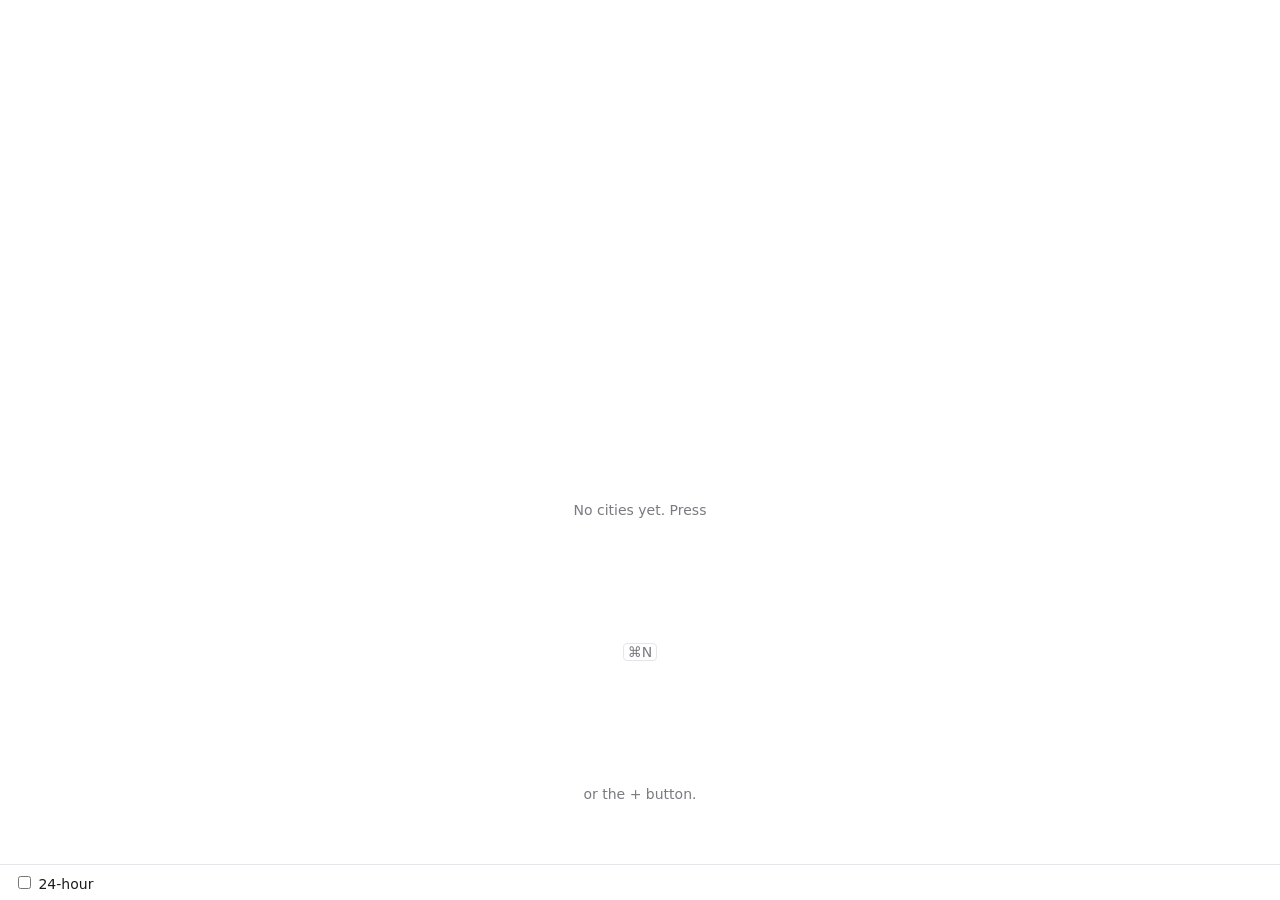
==== Examples/WorldClock/web/index.html @ 0fe553e9 "Example apps, READMEs, and spec draft 3 matching what was built Co-Authored-By: Claude Fable 5.1 <no" ====
<!doctype html>
<html lang="en">
<head>
<meta charset="utf-8">
<title>World Clock</title>
<link rel="stylesheet" href="style.css">
</head>
<body>
<main>
  <ul id="clocks" class="clocks"></ul>
  <p id="empty" class="empty" hidden>No cities yet. Press <kbd>⌘N</kbd> or the + button.</p>
  <footer class="bar">
    <label><input type="checkbox" id="use24h"> 24-hour</label>
    <span class="spacer"></span>
    <span id="count" class="muted"></span>
  </footer>
</main>

<dialog id="add">
  <form method="dialog" id="addForm">
    <h2>Add a city</h2>
    <label>Name <input id="name" required autocomplete="off" placeholder="Tokyo"></label>
    <label>Time zone <input id="tz" list="zones" required placeholder="Asia/Tokyo"></label>
    <datalist id="zones"></datalist>
    <menu>
      <button value="cancel" type="button" id="cancel">Cancel</button>
      <button value="add" class="primary">Add</button>
    </menu>
  </form>
</dialog>
<script src="app.js"></script>
</body>
</html>
---- Examples/WorldClock/web/style.css ----
:root { --bg: #ffffff; --fg: #1c1c1e; --muted: #7a7a80; --line: #e6e6ea; --row: #f7f7f9; --accent: var(--sash-accent, #0a84ff); }
:root[data-sash-appearance="dark"] { --bg: #1e1e21; --fg: #f2f2f7; --muted: #98989f; --line: #303035; --row: #26262a; }
html, body { height: 100%; margin: 0; }
body { background: var(--bg); color: var(--fg); font: 14px -apple-system, system-ui, sans-serif; -webkit-user-select: none; }
main { height: 100%; display: flex; flex-direction: column; }
.clocks { list-style: none; margin: 0; padding: 8px; flex: 1; overflow-y: auto; }
.clocks li { display: grid; grid-template-columns: 1fr auto auto; gap: 12px; align-items: baseline; padding: 10px 12px; border-radius: 8px; }
.clocks li:nth-child(odd) { background: var(--row); }
.clocks .name { font-weight: 600; }
.clocks .zone { color: var(--muted); font-size: 12px; margin-left: 8px; }
.clocks .time { font-size: 22px; font-variant-numeric: tabular-nums; font-weight: 300; }
.clocks .offset { color: var(--muted); font-size: 12px; min-width: 5em; text-align: right; }
.clocks .remove { grid-column: 3; opacity: 0; background: none; border: 0; color: var(--muted); font-size: 14px; }
.clocks li:hover .remove { opacity: 1; }
.empty { flex: 1; display: grid; place-items: center; color: var(--muted); margin: 0; }
kbd { font: inherit; border: 1px solid var(--line); border-radius: 4px; padding: 0 4px; }
.bar { display: flex; align-items: center; gap: 12px; padding: 8px 14px; border-top: 1px solid var(--line); }
.spacer { flex: 1; }
.muted { color: var(--muted); }
dialog { border: 0; border-radius: 12px; padding: 20px 22px; background: var(--bg); color: var(--fg); box-shadow: 0 12px 40px rgba(0,0,0,.3); min-width: 300px; }
dialog::backdrop { background: rgba(0,0,0,.25); }
dialog h2 { margin: 0 0 12px; font-size: 15px; }
dialog label { display: grid; gap: 4px; margin: 8px 0; font-size: 12px; color: var(--muted); }
dialog input { font: inherit; font-size: 14px; color: var(--fg); background: var(--row); border: 1px solid var(--line); border-radius: 6px; padding: 6px 8px; }
dialog menu { display: flex; justify-content: flex-end; gap: 8px; margin: 14px 0 0; padding: 0; }
dialog button { font: inherit; padding: 5px 14px; border-radius: 6px; border: 1px solid var(--line); background: var(--row); color: var(--fg); }
dialog button.primary { background: var(--accent); border-color: var(--accent); color: #fff; }
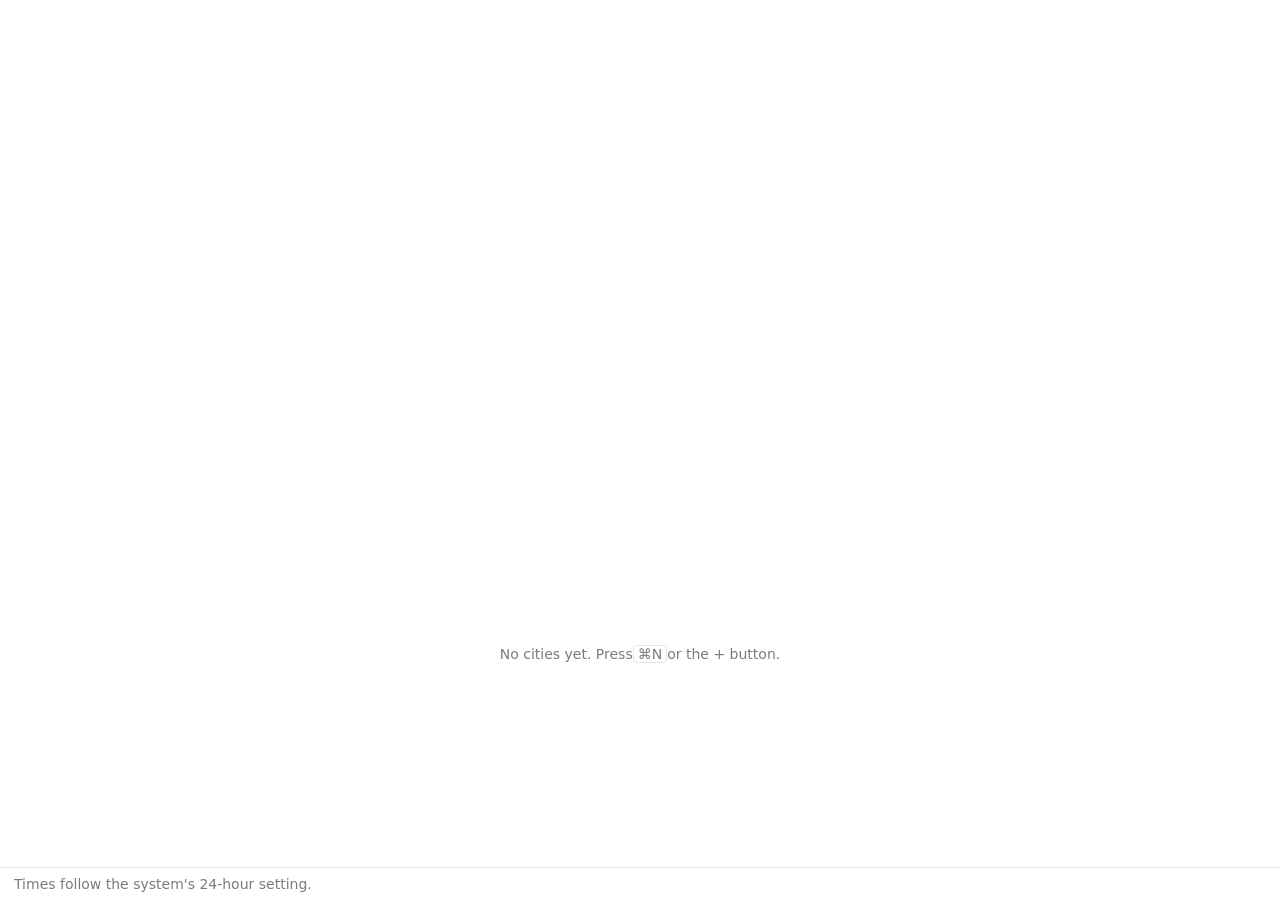
==== commit f9482a7e: "World Clock: hour cycle from the system, a hidden empty state that hides, and single-height rows Co-" ====
--- a/Examples/WorldClock/web/index.html
+++ b/Examples/WorldClock/web/index.html
@@ -10,7 +10,7 @@
   <ul id="clocks" class="clocks"></ul>
   <p id="empty" class="empty" hidden>No cities yet. Press <kbd>⌘N</kbd> or the + button.</p>
   <footer class="bar">
-    <label><input type="checkbox" id="use24h"> 24-hour</label>
+    <span class="muted">Times follow the system's 24-hour setting.</span>
     <span class="spacer"></span>
     <span id="count" class="muted"></span>
   </footer>
--- a/Examples/WorldClock/web/style.css
+++ b/Examples/WorldClock/web/style.css
@@ -4,15 +4,17 @@
 body { background: var(--bg); color: var(--fg); font: 14px -apple-system, system-ui, sans-serif; -webkit-user-select: none; }
 main { height: 100%; display: flex; flex-direction: column; }
 .clocks { list-style: none; margin: 0; padding: 8px; flex: 1; overflow-y: auto; }
-.clocks li { display: grid; grid-template-columns: 1fr auto auto; gap: 12px; align-items: baseline; padding: 10px 12px; border-radius: 8px; }
+.clocks li { display: grid; grid-template-columns: 1fr auto auto auto; gap: 12px; align-items: baseline; padding: 10px 12px; border-radius: 8px; }
 .clocks li:nth-child(odd) { background: var(--row); }
 .clocks .name { font-weight: 600; }
 .clocks .zone { color: var(--muted); font-size: 12px; margin-left: 8px; }
 .clocks .time { font-size: 22px; font-variant-numeric: tabular-nums; font-weight: 300; }
 .clocks .offset { color: var(--muted); font-size: 12px; min-width: 5em; text-align: right; }
-.clocks .remove { grid-column: 3; opacity: 0; background: none; border: 0; color: var(--muted); font-size: 14px; }
+.clocks .remove { opacity: 0; background: none; border: 0; color: var(--muted); font-size: 14px; width: 1.6em; }
 .clocks li:hover .remove { opacity: 1; }
-.empty { flex: 1; display: grid; place-items: center; color: var(--muted); margin: 0; }
+.empty { flex: 1; display: flex; align-items: center; justify-content: center; text-align: center; color: var(--muted); margin: 0; padding: 0 24px; }
+/* An explicit display rule beats the hidden attribute; say it again. */
+.empty[hidden] { display: none; }
 kbd { font: inherit; border: 1px solid var(--line); border-radius: 4px; padding: 0 4px; }
 .bar { display: flex; align-items: center; gap: 12px; padding: 8px 14px; border-top: 1px solid var(--line); }
 .spacer { flex: 1; }
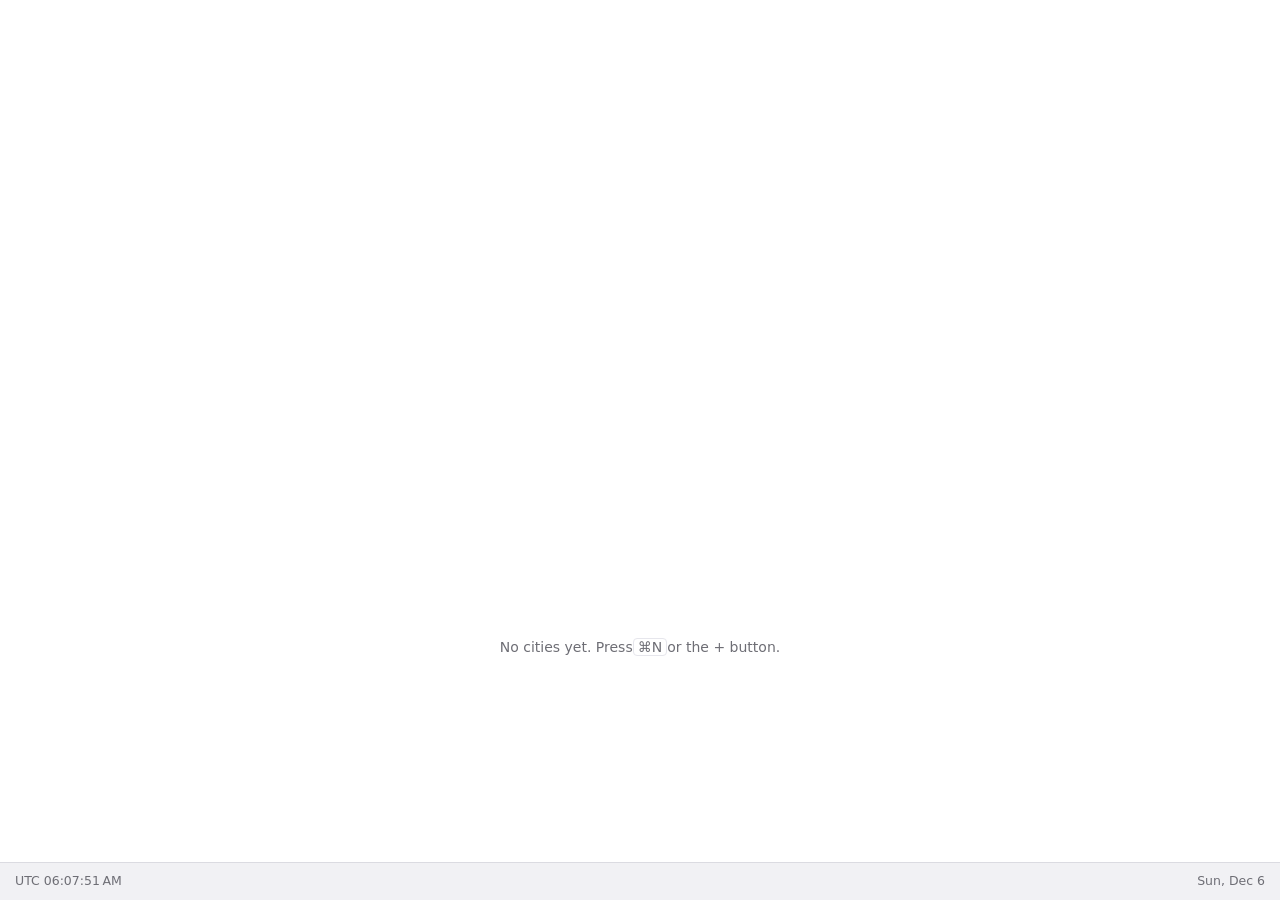
==== commit 92ab09bc: "World Clock: the day band, a scrubber on every row, and an appearance picker Each row carries a 24-h" ====
--- a/Examples/WorldClock/web/index.html
+++ b/Examples/WorldClock/web/index.html
@@ -8,11 +8,12 @@
 <body>
 <main>
   <ul id="clocks" class="clocks"></ul>
-  <p id="empty" class="empty" hidden>No cities yet. Press <kbd>⌘N</kbd> or the + button.</p>
+  <p id="empty" class="empty" hidden>No cities yet. Press <kbd>&#8984;N</kbd> or the + button.</p>
   <footer class="bar">
-    <span class="muted">Times follow the system's 24-hour setting.</span>
+    <span id="local" class="muted"></span>
     <span class="spacer"></span>
-    <span id="count" class="muted"></span>
+    <span id="today" class="muted"></span>
+    <button id="now" class="nowbtn" type="button" hidden></button>
   </footer>
 </main>
 
--- a/Examples/WorldClock/web/style.css
+++ b/Examples/WorldClock/web/style.css
@@ -1,29 +1,100 @@
-:root { --bg: #ffffff; --fg: #1c1c1e; --muted: #7a7a80; --line: #e6e6ea; --row: #f7f7f9; --accent: var(--sash-accent, #0a84ff); }
-:root[data-sash-appearance="dark"] { --bg: #1e1e21; --fg: #f2f2f7; --muted: #98989f; --line: #303035; --row: #26262a; }
-html, body { height: 100%; margin: 0; }
-body { background: var(--bg); color: var(--fg); font: 14px -apple-system, system-ui, sans-serif; -webkit-user-select: none; }
+:root {
+  --bg: #ffffff; --fg: #1c1c1e; --muted: #6e6e75; --faint: #8a8a93;
+  --line: #e6e6ec; --row: #f4f4f7; --hover: #eceef3;
+  --chrome: #f1f1f4; --chrome-line: #dbdbe1;
+  --accent: var(--sash-accent, #007aff);
+  /* The day band. One ramp, both appearances: night until 05:00, dawn peaking
+     at 06:30, full daylight 08:00-16:00, dusk peaking at 17:30, night from 19:00. */
+  --night: #3b4666; --twi: #dda15e; --day: #dbe7f3;
+}
+:root[data-sash-appearance="dark"] {
+  --bg: #1e1e21; --fg: #f2f2f7; --muted: #98989f; --faint: #78787f;
+  --line: #303036; --row: #2a2a2f; --hover: #33333b;
+  --chrome: #2c2c31; --chrome-line: #3a3a41;
+  --accent: var(--sash-accent, #0a84ff);
+}
+
+html, body { height: 100%; margin: 0; overflow: hidden; }
+body { background: var(--bg); color: var(--fg); font: 14px -apple-system, BlinkMacSystemFont, system-ui, sans-serif;
+  -webkit-font-smoothing: antialiased; -webkit-user-select: none; }
 main { height: 100%; display: flex; flex-direction: column; }
-.clocks { list-style: none; margin: 0; padding: 8px; flex: 1; overflow-y: auto; }
-.clocks li { display: grid; grid-template-columns: 1fr auto auto auto; gap: 12px; align-items: baseline; padding: 10px 12px; border-radius: 8px; }
-.clocks li:nth-child(odd) { background: var(--row); }
-.clocks .name { font-weight: 600; }
-.clocks .zone { color: var(--muted); font-size: 12px; margin-left: 8px; }
-.clocks .time { font-size: 22px; font-variant-numeric: tabular-nums; font-weight: 300; }
-.clocks .offset { color: var(--muted); font-size: 12px; min-width: 5em; text-align: right; }
-.clocks .remove { opacity: 0; background: none; border: 0; color: var(--muted); font-size: 14px; width: 1.6em; }
-.clocks li:hover .remove { opacity: 1; }
-.empty { flex: 1; display: flex; align-items: center; justify-content: center; text-align: center; color: var(--muted); margin: 0; padding: 0 24px; }
+
+/* The scroller is a sibling of the bar, so the bar cannot scroll away, and it
+   owns the rubber band, so a hard pull cannot drag the page under it either. */
+.clocks { list-style: none; margin: 0; padding: 0; flex: 1; min-height: 0;
+  overflow-y: auto; overscroll-behavior: contain; }
+.clocks li { position: relative; box-sizing: border-box; display: grid;
+  grid-template-columns: 1fr 128px auto 20px; gap: 10px; align-items: center;
+  height: 57px; padding: 0 10px 0 16px; }
+/* The rule spans the row's content box: both ends match the row's padding,
+   rather than tucking in at the leading edge and running out at the other. */
+.clocks li::after { content: ""; position: absolute; left: 16px; right: 10px; bottom: 0;
+  height: 1px; background: var(--line); }
+.clocks li:last-child::after { display: none; }
+.clocks li:hover { background: var(--hover); }
+
+.name { display: block; font-size: 13.5px; font-weight: 600; letter-spacing: -.006em; }
+.zone { display: block; font-size: 10.5px; color: var(--faint); margin-top: 2px; }
+
+.band { position: relative; display: block; height: 6px; border-radius: 3px;
+  background: linear-gradient(to right,
+    var(--night) 0%, var(--night) 20.8%, var(--twi) 27.1%, var(--day) 33.3%,
+    var(--day) 66.7%, var(--twi) 72.9%, var(--night) 79.2%, var(--night) 100%); }
+/* The band is the control: drag a thumb and every clock moves with it. A 6px
+   rail is too thin to catch, so the band carries a taller invisible grab zone,
+   and the marker stays a hairline at rest and grows into a thumb under the
+   cursor — the list still reads as a list until you reach for one. */
+.band { cursor: ew-resize; }
+.band::before { content: ""; position: absolute; left: -8px; right: -8px; top: -10px; bottom: -10px; }
+.mark { position: absolute; top: -4px; width: 2px; height: 14px; margin-left: -1px; pointer-events: none;
+  border-radius: 1px; background: var(--fg); box-shadow: 0 0 0 1.5px var(--bg);
+  transition: width .12s ease, height .12s ease, top .12s ease, margin-left .12s ease; }
+.clocks li:hover .mark, .clocks li.scrubbing .mark { width: 5px; height: 21px; top: -7.5px;
+  margin-left: -2.5px; border-radius: 2.5px; box-shadow: 0 0 0 1.5px var(--hover); }
+.clocks li.scrubbing { background: var(--hover); }
+
+.nowbtn { display: inline-flex; align-items: center; gap: 5px; height: 22px; padding: 0 7px; border-radius: 5px;
+  border: 1px solid var(--chrome-line); background: var(--bg); color: var(--fg); font: inherit; font-size: 11.5px;
+  line-height: 1; font-variant-numeric: tabular-nums; }
+.nowbtn:hover { border-color: var(--accent); color: var(--accent); }
+.nowbtn[hidden] { display: none; }
+
+.rhs { text-align: right; }
+.time { display: block; font-size: 22px; font-weight: 300; letter-spacing: -.022em;
+  line-height: 1.05; font-variant-numeric: tabular-nums; }
+.sec, .ap { font-size: .58em; color: var(--faint); letter-spacing: 0; }
+.off { display: block; font-size: 11px; color: var(--muted); margin-top: 3px;
+  font-variant-numeric: tabular-nums; }
+.dayt { color: var(--accent); }
+
+/* The slot is always reserved, so revealing the control never shifts the row. */
+.remove { display: flex; align-items: center; justify-content: center; width: 20px; height: 20px;
+  padding: 0; border: 0; border-radius: 50%; background: none; color: var(--faint); visibility: hidden; }
+.clocks li:hover .remove { visibility: visible; }
+.remove:hover { color: var(--fg); }
+
+.empty { flex: 1; display: flex; align-items: center; justify-content: center; text-align: center;
+  color: var(--muted); margin: 0; padding: 0 24px; }
 /* An explicit display rule beats the hidden attribute; say it again. */
 .empty[hidden] { display: none; }
 kbd { font: inherit; border: 1px solid var(--line); border-radius: 4px; padding: 0 4px; }
-.bar { display: flex; align-items: center; gap: 12px; padding: 8px 14px; border-top: 1px solid var(--line); }
+
+/* The bottom padding balances the top border, so the content box sits in the
+   middle of the bar rather than a pixel below it; the flat line-height keeps
+   the ink centred instead of leaving descender space no glyph here uses. */
+.bar { flex: none; box-sizing: border-box; height: 38px; display: flex; align-items: center; gap: 12px;
+  padding: 0 15px 0.5px; background: var(--chrome); border-top: 1px solid var(--chrome-line); }
 .spacer { flex: 1; }
-.muted { color: var(--muted); }
-dialog { border: 0; border-radius: 12px; padding: 20px 22px; background: var(--bg); color: var(--fg); box-shadow: 0 12px 40px rgba(0,0,0,.3); min-width: 300px; }
+.muted { color: var(--muted); font-size: 12.5px; line-height: 1; font-variant-numeric: tabular-nums; }
+
+dialog { border: 1px solid var(--chrome-line); border-radius: 12px; padding: 20px 22px; background: var(--bg); color: var(--fg);
+  box-shadow: 0 12px 40px rgba(0,0,0,.3); min-width: 300px; }
 dialog::backdrop { background: rgba(0,0,0,.25); }
 dialog h2 { margin: 0 0 12px; font-size: 15px; }
 dialog label { display: grid; gap: 4px; margin: 8px 0; font-size: 12px; color: var(--muted); }
-dialog input { font: inherit; font-size: 14px; color: var(--fg); background: var(--row); border: 1px solid var(--line); border-radius: 6px; padding: 6px 8px; }
+dialog input { font: inherit; font-size: 14px; color: var(--fg); background: var(--row);
+  border: 1px solid var(--line); border-radius: 6px; padding: 6px 8px; }
 dialog menu { display: flex; justify-content: flex-end; gap: 8px; margin: 14px 0 0; padding: 0; }
-dialog button { font: inherit; padding: 5px 14px; border-radius: 6px; border: 1px solid var(--line); background: var(--row); color: var(--fg); }
+dialog button { font: inherit; padding: 5px 14px; border-radius: 6px; border: 1px solid var(--line);
+  background: var(--row); color: var(--fg); }
 dialog button.primary { background: var(--accent); border-color: var(--accent); color: #fff; }
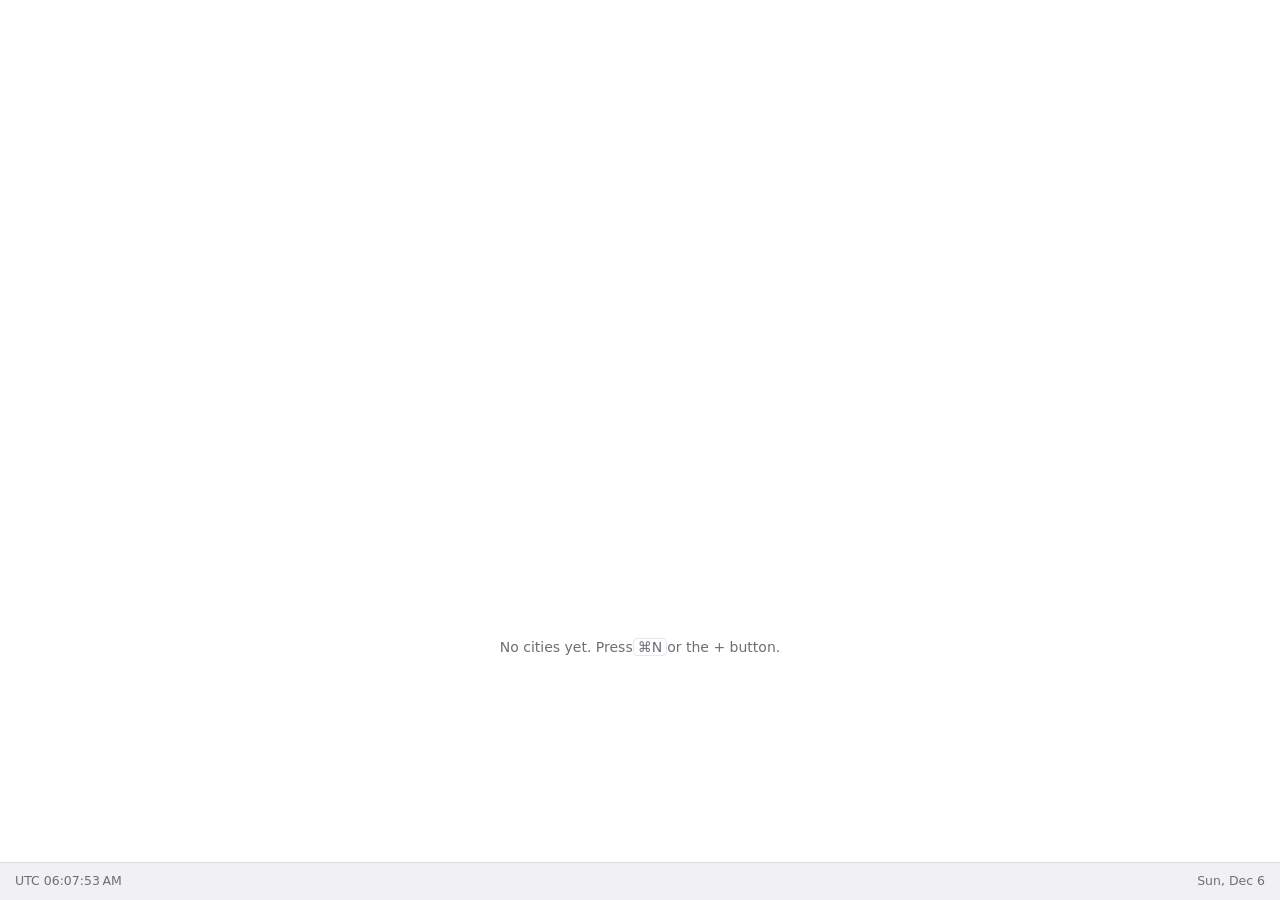
==== commit a7ad0a2b: "World Clock: reorder by dragging, edit by double-clicking Drag a row by its name or its time and it " ====
--- a/Examples/WorldClock/web/index.html
+++ b/Examples/WorldClock/web/index.html
@@ -19,13 +19,14 @@
 
 <dialog id="add">
   <form method="dialog" id="addForm">
-    <h2>Add a city</h2>
+    <h2 id="dialogTitle">Add a city</h2>
     <label>Name <input id="name" required autocomplete="off" placeholder="Tokyo"></label>
-    <label>Time zone <input id="tz" list="zones" required placeholder="Asia/Tokyo"></label>
+    <label>Time zone <input id="tz" list="zones" required placeholder="Asia/Tokyo"
+        autocomplete="off" autocorrect="off" autocapitalize="off" spellcheck="false"></label>
     <datalist id="zones"></datalist>
     <menu>
       <button value="cancel" type="button" id="cancel">Cancel</button>
-      <button value="add" class="primary">Add</button>
+      <button value="add" class="primary" id="dialogPrimary">Add</button>
     </menu>
   </form>
 </dialog>
--- a/Examples/WorldClock/web/style.css
+++ b/Examples/WorldClock/web/style.css
@@ -15,8 +15,10 @@
 }
 
 html, body { height: 100%; margin: 0; overflow: hidden; }
+/* Nothing in the window is selectable, so the text cursor would be claiming
+   something the app cannot do; the fields in the sheet get it back below. */
 body { background: var(--bg); color: var(--fg); font: 14px -apple-system, BlinkMacSystemFont, system-ui, sans-serif;
-  -webkit-font-smoothing: antialiased; -webkit-user-select: none; }
+  -webkit-font-smoothing: antialiased; -webkit-user-select: none; cursor: default; }
 main { height: 100%; display: flex; flex-direction: column; }
 
 /* The scroller is a sibling of the bar, so the bar cannot scroll away, and it
@@ -31,7 +33,7 @@
 .clocks li::after { content: ""; position: absolute; left: 16px; right: 10px; bottom: 0;
   height: 1px; background: var(--line); }
 .clocks li:last-child::after { display: none; }
-.clocks li:hover { background: var(--hover); }
+.clocks:not(.reordering) li:hover { background: var(--hover); }
 
 .name { display: block; font-size: 13.5px; font-weight: 600; letter-spacing: -.006em; }
 .zone { display: block; font-size: 10.5px; color: var(--faint); margin-top: 2px; }
@@ -49,9 +51,17 @@
 .mark { position: absolute; top: -4px; width: 2px; height: 14px; margin-left: -1px; pointer-events: none;
   border-radius: 1px; background: var(--fg); box-shadow: 0 0 0 1.5px var(--bg);
   transition: width .12s ease, height .12s ease, top .12s ease, margin-left .12s ease; }
-.clocks li:hover .mark, .clocks li.scrubbing .mark { width: 5px; height: 21px; top: -7.5px;
+.clocks:not(.reordering) li:hover .mark, .clocks li.scrubbing .mark { width: 5px; height: 21px; top: -7.5px;
   margin-left: -2.5px; border-radius: 2.5px; box-shadow: 0 0 0 1.5px var(--hover); }
 .clocks li.scrubbing { background: var(--hover); }
+
+/* A row being dragged lifts off the list; the rows it displaces slide. */
+.clocks li.lifted { background: var(--hover); border-radius: 8px; z-index: 2;
+  box-shadow: 0 8px 22px rgba(0,0,0,.30); }
+.clocks li.lifted::after { display: none; }
+.clocks.reordering { cursor: grabbing; }
+.clocks.reordering .band { pointer-events: none; }
+.clocks.reordering .remove { visibility: hidden; }
 
 .nowbtn { display: inline-flex; align-items: center; gap: 5px; height: 22px; padding: 0 7px; border-radius: 5px;
   border: 1px solid var(--chrome-line); background: var(--bg); color: var(--fg); font: inherit; font-size: 11.5px;
@@ -70,7 +80,7 @@
 /* The slot is always reserved, so revealing the control never shifts the row. */
 .remove { display: flex; align-items: center; justify-content: center; width: 20px; height: 20px;
   padding: 0; border: 0; border-radius: 50%; background: none; color: var(--faint); visibility: hidden; }
-.clocks li:hover .remove { visibility: visible; }
+.clocks:not(.reordering) li:hover .remove { visibility: visible; }
 .remove:hover { color: var(--fg); }
 
 .empty { flex: 1; display: flex; align-items: center; justify-content: center; text-align: center;
@@ -93,7 +103,8 @@
 dialog h2 { margin: 0 0 12px; font-size: 15px; }
 dialog label { display: grid; gap: 4px; margin: 8px 0; font-size: 12px; color: var(--muted); }
 dialog input { font: inherit; font-size: 14px; color: var(--fg); background: var(--row);
-  border: 1px solid var(--line); border-radius: 6px; padding: 6px 8px; }
+  border: 1px solid var(--line); border-radius: 6px; padding: 6px 8px;
+  cursor: text; -webkit-user-select: text; }
 dialog menu { display: flex; justify-content: flex-end; gap: 8px; margin: 14px 0 0; padding: 0; }
 dialog button { font: inherit; padding: 5px 14px; border-radius: 6px; border: 1px solid var(--line);
   background: var(--row); color: var(--fg); }
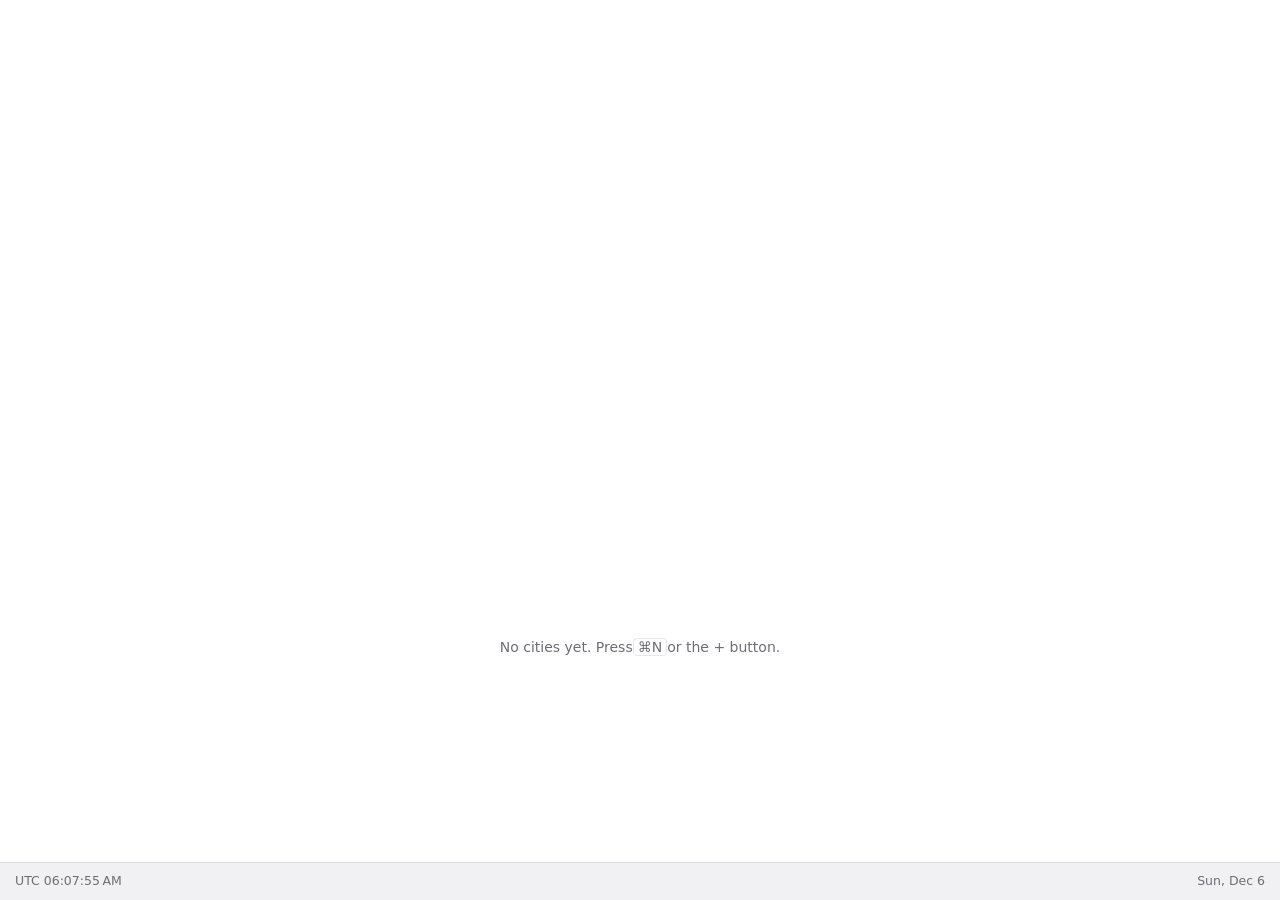
==== commit ef9b8456: "World Clock: pick a region, then a zone — and stop at the end of the day One field holding 417 ident" ====
--- a/Examples/WorldClock/web/index.html
+++ b/Examples/WorldClock/web/index.html
@@ -21,9 +21,8 @@
   <form method="dialog" id="addForm">
     <h2 id="dialogTitle">Add a city</h2>
     <label>Name <input id="name" required autocomplete="off" placeholder="Tokyo"></label>
-    <label>Time zone <input id="tz" list="zones" required placeholder="Asia/Tokyo"
-        autocomplete="off" autocorrect="off" autocapitalize="off" spellcheck="false"></label>
-    <datalist id="zones"></datalist>
+    <label>Region <select id="region" required></select></label>
+    <label>Zone <select id="zone" required></select></label>
     <menu>
       <button value="cancel" type="button" id="cancel">Cancel</button>
       <button value="add" class="primary" id="dialogPrimary">Add</button>
--- a/Examples/WorldClock/web/style.css
+++ b/Examples/WorldClock/web/style.css
@@ -102,9 +102,10 @@
 dialog::backdrop { background: rgba(0,0,0,.25); }
 dialog h2 { margin: 0 0 12px; font-size: 15px; }
 dialog label { display: grid; gap: 4px; margin: 8px 0; font-size: 12px; color: var(--muted); }
-dialog input { font: inherit; font-size: 14px; color: var(--fg); background: var(--row);
-  border: 1px solid var(--line); border-radius: 6px; padding: 6px 8px;
-  cursor: text; -webkit-user-select: text; }
+dialog input, dialog select { font: inherit; font-size: 14px; color: var(--fg); background: var(--row);
+  border: 1px solid var(--line); border-radius: 6px; padding: 6px 8px; }
+dialog input { cursor: text; -webkit-user-select: text; }
+dialog select { appearance: auto; padding: 4px 8px; }
 dialog menu { display: flex; justify-content: flex-end; gap: 8px; margin: 14px 0 0; padding: 0; }
 dialog button { font: inherit; padding: 5px 14px; border-radius: 6px; border: 1px solid var(--line);
   background: var(--row); color: var(--fg); }
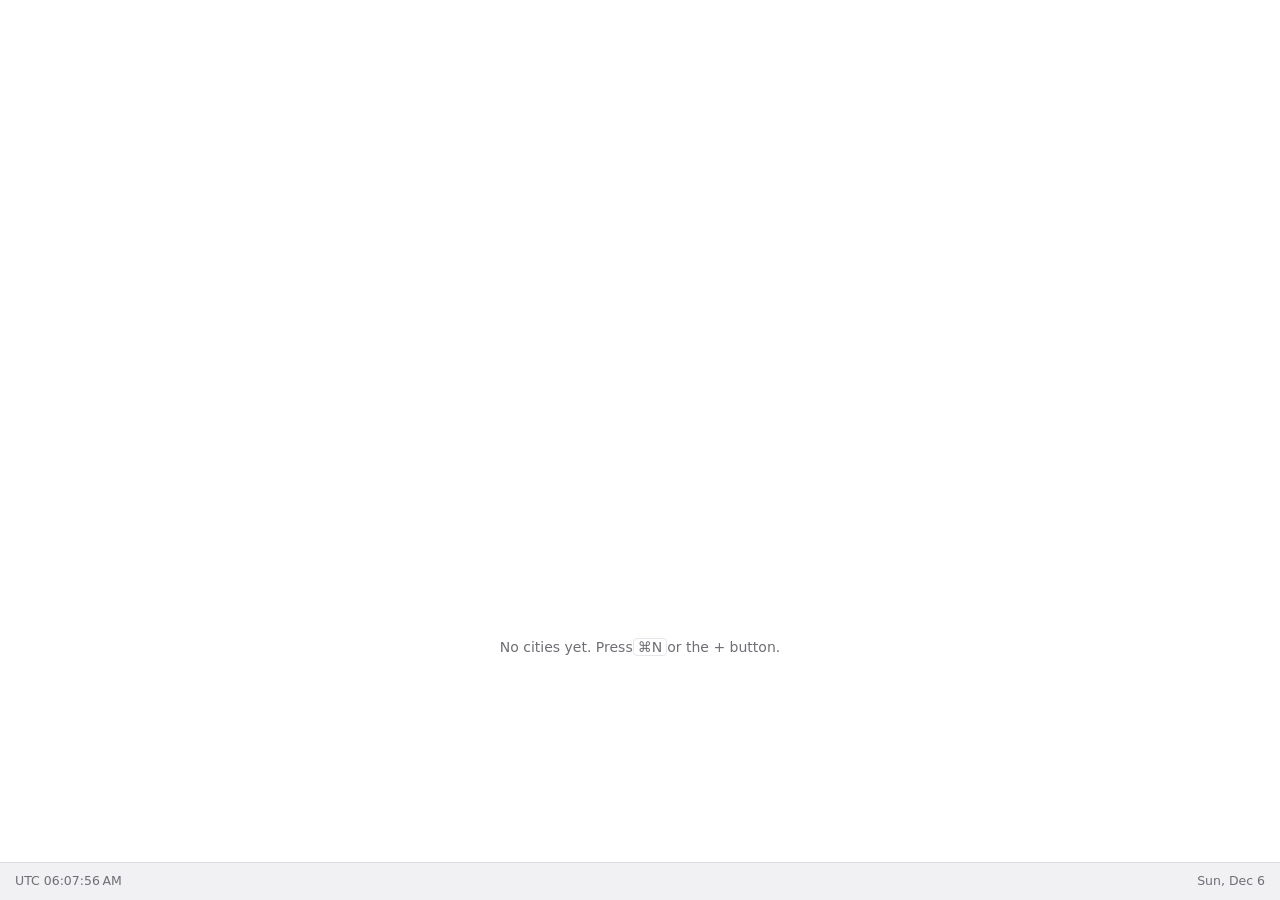
==== commit 644ee6a7: "World Clock: a globe, and the time as something you can move A toolbar button, a separator after it," ====
--- a/Examples/WorldClock/web/index.html
+++ b/Examples/WorldClock/web/index.html
@@ -8,12 +8,13 @@
 <body>
 <main>
   <ul id="clocks" class="clocks"></ul>
+  <div id="stage" class="stage" hidden><canvas id="sky" class="sky"></canvas><canvas id="globe" class="globe"></canvas></div>
   <p id="empty" class="empty" hidden>No cities yet. Press <kbd>&#8984;N</kbd> or the + button.</p>
   <footer class="bar">
     <span id="local" class="muted"></span>
-    <span class="spacer"></span>
-    <span id="today" class="muted"></span>
-    <button id="now" class="nowbtn" type="button" hidden></button>
+    <span id="track" class="track" hidden><span class="rail"></span><span class="nowpip"></span><span class="thandle"></span></span>
+    <span id="spacer" class="spacer"></span>
+    <span class="rightslot"><span id="today" class="muted"></span><button id="now" class="nowbtn" type="button" hidden></button></span>
   </footer>
 </main>
 
--- a/Examples/WorldClock/web/style.css
+++ b/Examples/WorldClock/web/style.css
@@ -6,12 +6,16 @@
   /* The day band. One ramp, both appearances: night until 05:00, dawn peaking
      at 06:30, full daylight 08:00-16:00, dusk peaking at 17:30, night from 19:00. */
   --night: #3b4666; --twi: #dda15e; --day: #dbe7f3;
+  --ocean: #b9cde2; --land: #f4f2ed; --graticule: rgba(0, 0, 0, .12);
+  color-scheme: light;
 }
 :root[data-sash-appearance="dark"] {
   --bg: #1e1e21; --fg: #f2f2f7; --muted: #98989f; --faint: #78787f;
   --line: #303036; --row: #2a2a2f; --hover: #33333b;
   --chrome: #2c2c31; --chrome-line: #3a3a41;
   --accent: var(--sash-accent, #0a84ff);
+  --ocean: #1f2a3d; --land: #62708a; --graticule: rgba(255, 255, 255, .11);
+  color-scheme: dark;
 }
 
 html, body { height: 100%; margin: 0; overflow: hidden; }
@@ -23,6 +27,7 @@
 
 /* The scroller is a sibling of the bar, so the bar cannot scroll away, and it
    owns the rubber band, so a hard pull cannot drag the page under it either. */
+.clocks[hidden] { display: none; }
 .clocks { list-style: none; margin: 0; padding: 0; flex: 1; min-height: 0;
   overflow-y: auto; overscroll-behavior: contain; }
 .clocks li { position: relative; box-sizing: border-box; display: grid;
@@ -83,6 +88,14 @@
 .clocks:not(.reordering) li:hover .remove { visibility: visible; }
 .remove:hover { color: var(--fg); }
 
+/* Two layers: the globe is redrawn per pixel and only when it must be, so the
+   stars twinkle on a cheap canvas of their own behind it. */
+.stage { flex: 1; min-height: 0; position: relative; }
+.stage[hidden] { display: none; }
+.sky, .globe { position: absolute; inset: 0; width: 100%; height: 100%; display: block; }
+.globe { cursor: grab; touch-action: none; }
+.globe.spinning { cursor: grabbing; }
+
 .empty { flex: 1; display: flex; align-items: center; justify-content: center; text-align: center;
   color: var(--muted); margin: 0; padding: 0 24px; }
 /* An explicit display rule beats the hidden attribute; say it again. */
@@ -94,19 +107,48 @@
    the ink centred instead of leaving descender space no glyph here uses. */
 .bar { flex: none; box-sizing: border-box; height: 38px; display: flex; align-items: center; gap: 12px;
   padding: 0 15px 0.5px; background: var(--chrome); border-top: 1px solid var(--chrome-line); }
+.rightslot { display: flex; align-items: center; justify-content: flex-end; }
+/* While the bar is a track, the ends must not move: the date and the way back
+   are different widths, and the offset grows as you drag, which would slide
+   the track out from under the cursor. */
+.bar.tracking .rightslot { width: 132px; flex: none; }
+.bar.tracking #local { width: 116px; flex: none; }
 .spacer { flex: 1; }
+.spacer[hidden] { display: none; }
+
+/* With the globe up there is no band to drag, so the bar becomes the track:
+   your own day, midnight to midnight, in the same ramp as the rows. */
+.track { position: relative; display: block; flex: 1; height: 20px; margin: 0 14px; cursor: ew-resize; touch-action: none; }
+.track[hidden] { display: none; }
+.rail { position: absolute; left: 0; right: 0; top: 7px; height: 6px; border-radius: 3px;
+  background: linear-gradient(to right, var(--night) 0%, var(--night) 20.8%, var(--twi) 27.1%,
+    var(--day) 33.3%, var(--day) 66.7%, var(--twi) 72.9%, var(--night) 79.2%, var(--night) 100%); }
+/* The real time keeps its own place, so the handle can click back onto it. */
+.nowpip { position: absolute; top: 15px; width: 5px; height: 5px; margin-left: -2.5px; border-radius: 50%;
+  background: var(--muted); box-shadow: 0 0 0 1.5px var(--chrome); }
+.thandle { position: absolute; top: 2px; width: 2px; height: 16px; margin-left: -1px; border-radius: 1px;
+  background: var(--fg); box-shadow: 0 0 0 1.5px var(--chrome); }
 .muted { color: var(--muted); font-size: 12.5px; line-height: 1; font-variant-numeric: tabular-nums; }
 
 dialog { border: 1px solid var(--chrome-line); border-radius: 12px; padding: 20px 22px; background: var(--bg); color: var(--fg);
   box-shadow: 0 12px 40px rgba(0,0,0,.3); min-width: 300px; }
 dialog::backdrop { background: rgba(0,0,0,.25); }
 dialog h2 { margin: 0 0 12px; font-size: 15px; }
-dialog label { display: grid; gap: 4px; margin: 8px 0; font-size: 12px; color: var(--muted); }
-dialog input, dialog select { font: inherit; font-size: 14px; color: var(--fg); background: var(--row);
-  border: 1px solid var(--line); border-radius: 6px; padding: 6px 8px; }
-dialog input { cursor: text; -webkit-user-select: text; }
-dialog select { appearance: auto; padding: 4px 8px; }
-dialog menu { display: flex; justify-content: flex-end; gap: 8px; margin: 14px 0 0; padding: 0; }
+dialog label { display: grid; gap: 3px; margin: 9px 0; font-size: 12px; color: var(--muted); }
+dialog input { font: inherit; font-size: 13px; color: var(--fg); background: var(--row);
+  border: 1px solid var(--line); border-radius: 5px; padding: 2px 7px; height: 22px;
+  box-sizing: border-box; cursor: text; -webkit-user-select: text; }
+/* A native popup button's height is fixed — 16.5pt whatever the font — so it
+   can never match the text field beside it. Half-styling is what looked wrong
+   before: native chrome with our background behind it. This drops the chrome
+   entirely and matches the field, chevron and all. The menu it opens is still
+   the system's, and still follows color-scheme. */
+dialog select { font: inherit; font-size: 13px; color: var(--fg);
+  background: var(--row) url("data:image/svg+xml,%3Csvg xmlns='http://www.w3.org/2000/svg' width='9' height='12' viewBox='0 0 9 12' fill='none' stroke='%238a8a93' stroke-width='1.4' stroke-linecap='round' stroke-linejoin='round'%3E%3Cpath d='M2 5L4.5 2.5L7 5'/%3E%3Cpath d='M2 7L4.5 9.5L7 7'/%3E%3C/svg%3E") no-repeat right 7px center;
+  border: 1px solid var(--line); border-radius: 5px; padding: 2px 24px 2px 7px;
+  height: 22px; box-sizing: border-box; appearance: none; }
+dialog select:focus-visible { outline: 2px solid var(--accent); outline-offset: -1px; }
+dialog menu { display: flex; justify-content: flex-end; gap: 8px; margin: 24px 0 0; padding: 0; }
 dialog button { font: inherit; padding: 5px 14px; border-radius: 6px; border: 1px solid var(--line);
   background: var(--row); color: var(--fg); }
 dialog button.primary { background: var(--accent); border-color: var(--accent); color: #fff; }
